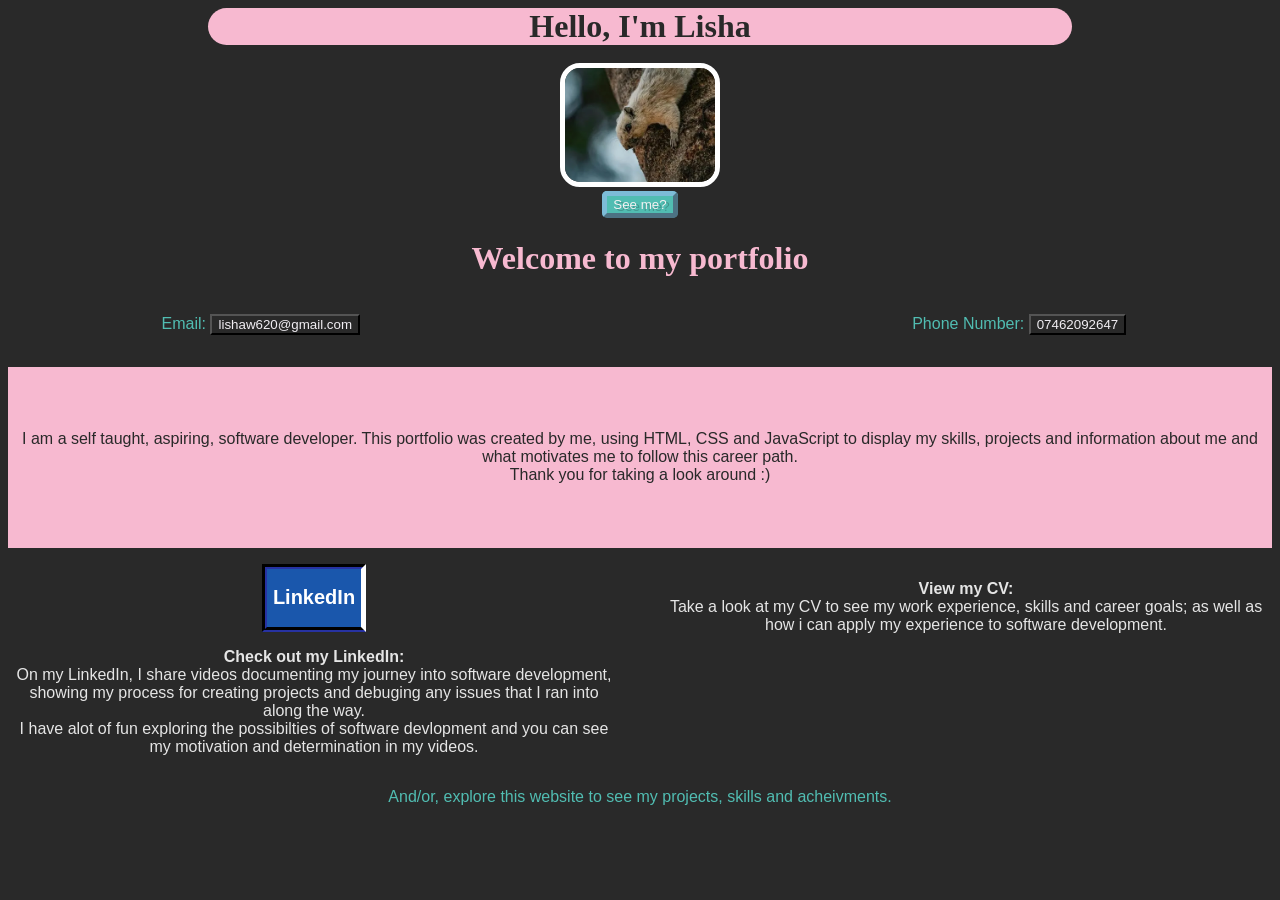
==== index.html @ da09b051 "file name change." ====
<!DOCTYPE html>
<head>
    <title>Lisha Watkins Portfolio</title>
    <link
    rel="stylesheet" href="portfolioindex.css">
</head>
<body>
 <h1 id="name">Hello, I'm Lisha</h1><br>
    <img class="pictures mainphotos"
    src="placeholderImg.png"/><br>
    <button id="buttonText" onclick="changePhoto()">See me?</button>
    <h1>Welcome to my portfolio</h1>
    <div class="contactInfo"><section id="email">
    <p class="offText">Email:  <a href="mailto:lishaw620@gmail.com"><button class="link">lishaw620@gmail.com</button></a></p>
    </section><section id="phoneNumber">
        <p class="offText"> Phone Number: <a href="tel:+4407462092647"><button class="link">07462092647</button></a></p>
    </section></div>
    <p id="introduction">I am a self taught, aspiring, software developer. This portfolio was created by me, using HTML, CSS and JavaScript to display my skills, projects and information about me and what motivates me to follow this career path.<br>
    Thank you for taking a look around :)</p>
    <div class="sections">
        <section class="linkedIn">
    <a href="https://www.linkedin.com/in/lisha-watkins-02502b337" target="_blank" rel="noopener noreferrer"><button id="linkLinkedIn"><h2>LinkedIn</h2></button></a>
    <p id="linkedInDescription" class="linkedIn"><strong>Check out my LinkedIn:</strong><br> 
        On my LinkedIn, I share videos documenting my journey into software development, showing my process for creating projects and debuging any issues that I ran into along the way.
         <br>I have alot of fun exploring the possibilties of software devlopment and you can see my motivation and determination in my videos.</p>
        </section>
        <section class="about">
    <p><strong>View my CV:</strong><br>
    Take a look at my CV to see my work experience, skills and career goals; as well as how i can apply my experience to software development.</p>
    </section></div>
<p class="offText">And/or, explore this website to see my projects, skills and acheivments.</p>
    <script src="portfolioindex.js"></script>
</body>
</html>
---- portfolioindex.css ----
body{
    text-align: center;
    background-color: rgb(41, 41, 41);
}
.mainphotos{
    height:auto;
    max-width:150px;
    border-radius: 20px;
    border:solid white 5px;
}
#name{
    background-color: rgb(247, 185, 208);
    margin: 0 200px 0 200px;
    border-radius:20lvi;
    color: rgb(41, 41, 41)
}
h1{
    color: rgb(247, 185, 208)
}
p{
    color: rgb(229, 229, 229);
    font-family: helvetica;
}
#introduction{
    background-color: rgb(247, 185, 208);
    color: rgb(41, 41, 41);
    padding: 5% 0 5% 0;
    margin-left: 0%;
    margin-right: 0%;
}
.contactInfo{
    display: flex;
    gap: 20%;
}
#email,#phoneNumber{
    flex: 1;
}
.sections{
    display: flex;
    gap: 40px;
}
.linkedIn,
.about{
    flex:1;
}
@media (max-width: 600px){
    .sections{
        flex-direction: column;
    }
}
#linkLinkedIn{
    background-color: rgb(26, 87, 172);
    color: white;
    font-weight: bold;
    border: groove rgb(19, 24, 78) 5px;
    border-right:solid white 5px;
}
#linkLinkedIn:hover{
    color:black;
    text-decoration: underline;
}
.offText{
    color:rgb(81, 189, 178);
    font-family: 'Franklin Gothic Medium', 'Arial Narrow', Arial, sans-serif;
}
.link{
    background: transparent;
    color:rgb(241, 238, 243);
}
#buttonText{
    background-color: rgb(81, 189, 178);
    color: rgb(242, 242, 243);
    text-shadow: 3px 2px 0 rgba(0, 0, 0, 0.205);
    border-radius: 5px;
    border: outset rgb(125, 188, 215) 5px;
}
#buttonText:hover{
    text-decoration: underline;
}
.link:hover{
    color: rgb(81, 189, 178);
    text-decoration: underline;
}
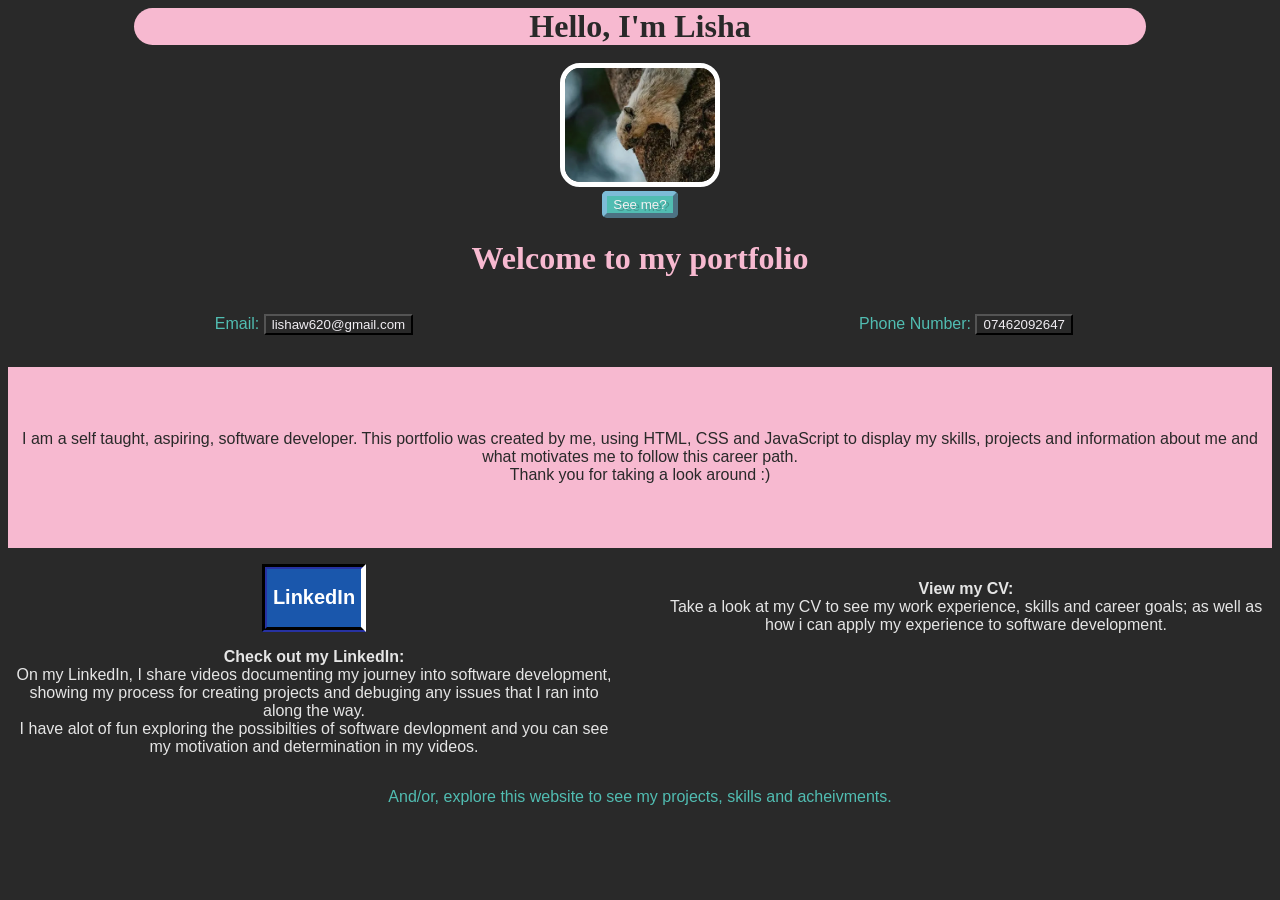
==== commit 651a0b80: "shuld be fixed now." ====
--- a/index.html
+++ b/index.html
@@ -1,6 +1,7 @@
 <!DOCTYPE html>
 <head>
     <title>Lisha Watkins Portfolio</title>
+    <meta name="viewport" content="width=device-width, initial-scale=1.0">
     <link
     rel="stylesheet" href="portfolioindex.css">
 </head>
@@ -10,7 +11,7 @@
     src="placeholderImg.png"/><br>
     <button id="buttonText" onclick="changePhoto()">See me?</button>
     <h1>Welcome to my portfolio</h1>
-    <div class="contactInfo"><section id="email">
+    <div class="sections"><section id="email">
     <p class="offText">Email:  <a href="mailto:lishaw620@gmail.com"><button class="link">lishaw620@gmail.com</button></a></p>
     </section><section id="phoneNumber">
         <p class="offText"> Phone Number: <a href="tel:+4407462092647"><button class="link">07462092647</button></a></p>
--- a/portfolioindex.css
+++ b/portfolioindex.css
@@ -10,8 +10,8 @@
 }
 #name{
     background-color: rgb(247, 185, 208);
-    margin: 0 200px 0 200px;
-    border-radius:20lvi;
+    margin: 0 10%;
+    border-radius:20dvi;
     color: rgb(41, 41, 41)
 }
 h1{
@@ -28,16 +28,13 @@
     margin-left: 0%;
     margin-right: 0%;
 }
-.contactInfo{
-    display: flex;
-    gap: 20%;
-}
-#email,#phoneNumber{
-    flex: 1;
-}
 .sections{
     display: flex;
     gap: 40px;
+}
+#email,
+#phoneNumber{
+    flex: 1;
 }
 .linkedIn,
 .about{
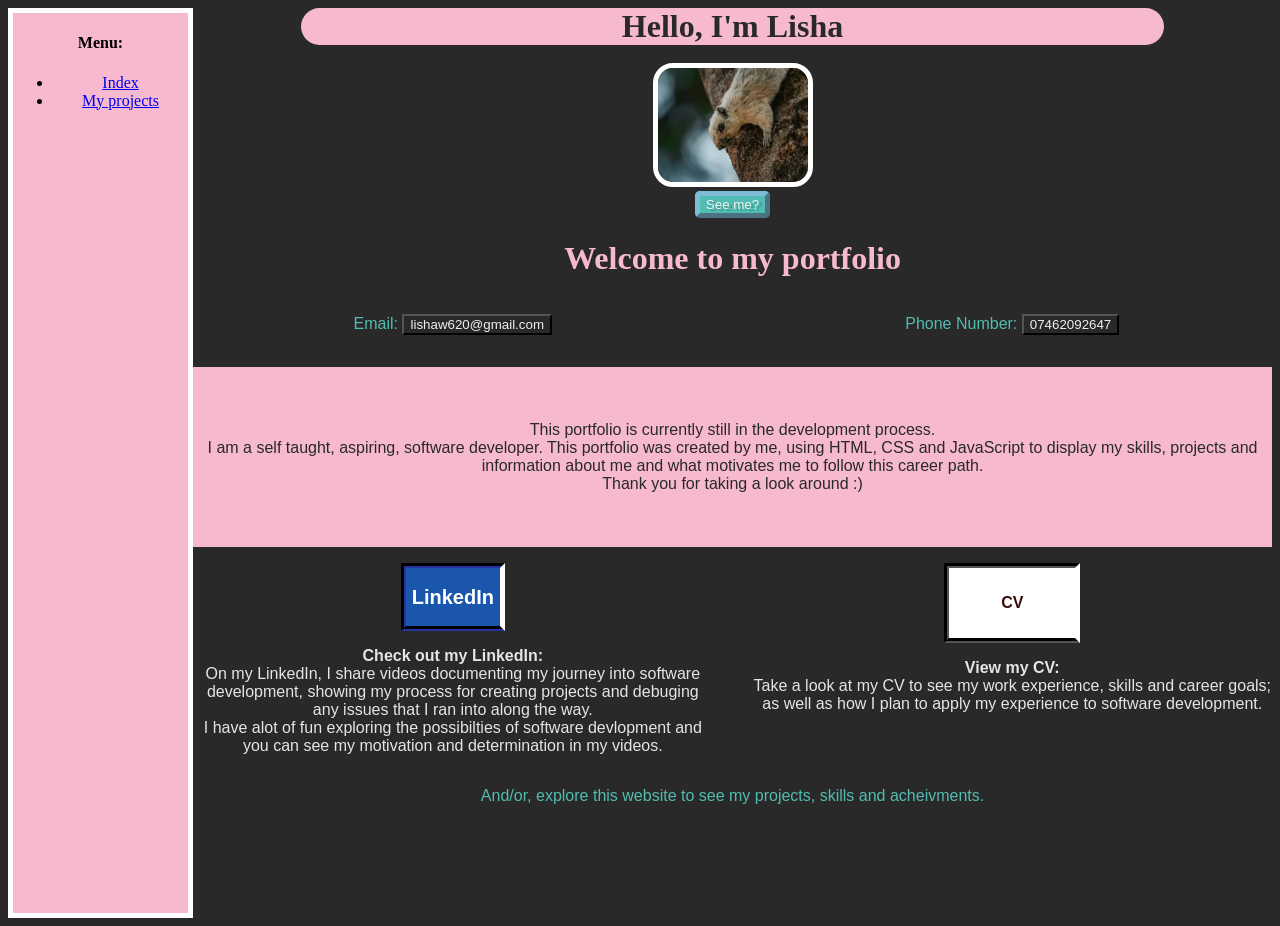
==== commit 906ae5d3: "Update for LinkedIn viewers." ====
--- a/index.html
+++ b/index.html
@@ -6,6 +6,15 @@
     rel="stylesheet" href="portfolioindex.css">
 </head>
 <body>
+    <div class="sidenav">
+    <aside class="sidebar">
+      <h4>Menu:</h4> <ul> 
+      <li><a href="index.html" class="menulinks">Index</a></li>
+      <li><a href="portfolioProjects.html" class="menulinks">My projects</a></li>
+    </ul>
+    </aside>
+    <div class="indexContent">
+    <main class="page">
  <h1 id="name">Hello, I'm Lisha</h1><br>
     <img class="pictures mainphotos"
     src="placeholderImg.png"/><br>
@@ -16,7 +25,9 @@
     </section><section id="phoneNumber">
         <p class="offText"> Phone Number: <a href="tel:+4407462092647"><button class="link">07462092647</button></a></p>
     </section></div>
-    <p id="introduction">I am a self taught, aspiring, software developer. This portfolio was created by me, using HTML, CSS and JavaScript to display my skills, projects and information about me and what motivates me to follow this career path.<br>
+    <p id="introduction">
+        This portfolio is currently still in the development process.<br>
+        I am a self taught, aspiring, software developer. This portfolio was created by me, using HTML, CSS and JavaScript to display my skills, projects and information about me and what motivates me to follow this career path.<br>
     Thank you for taking a look around :)</p>
     <div class="sections">
         <section class="linkedIn">
@@ -26,10 +37,13 @@
          <br>I have alot of fun exploring the possibilties of software devlopment and you can see my motivation and determination in my videos.</p>
         </section>
         <section class="about">
+            <a href="Lisha Watkins CV 2026.pdf" target="_blank" rel="noopener noreferrer"><button id="cv">CV</button></a>
     <p><strong>View my CV:</strong><br>
-    Take a look at my CV to see my work experience, skills and career goals; as well as how i can apply my experience to software development.</p>
+    Take a look at my CV to see my work experience, skills and career goals; as well as how I plan to apply my experience to software development.</p>
     </section></div>
 <p class="offText">And/or, explore this website to see my projects, skills and acheivments.</p>
-    <script src="portfolioindex.js"></script>
+</main></div>
+</div>
+<script src="portfolioindex.js"></script>
 </body>
 </html>
--- a/portfolioindex.css
+++ b/portfolioindex.css
@@ -56,6 +56,22 @@
     color:black;
     text-decoration: underline;
 }
+#cv{
+    padding: 5% 10% 5% 10%;
+    background-color: white;
+    color:rgb(59, 12, 12); 
+    font-weight:bold;
+    font-size:medium;
+    border: groove black 5px;
+    border-right: solid white 5px;
+}
+#cv:hover{
+text-decoration: underline;
+background-color: black;
+color: white;
+border: groove white 5px;
+border-right: solid rgb(146, 145, 145) 5px;
+}
 .offText{
     color:rgb(81, 189, 178);
     font-family: 'Franklin Gothic Medium', 'Arial Narrow', Arial, sans-serif;
@@ -78,3 +94,16 @@
     color: rgb(81, 189, 178);
     text-decoration: underline;
 }
+.sidenav{
+    display: flex;
+}
+.sidebar{
+    width: 30%;
+    height: 100vh;
+    background-color:  rgb(247, 185, 208);
+    border: solid white 5px;
+    
+}
+.page{
+    flex: 1;
+}
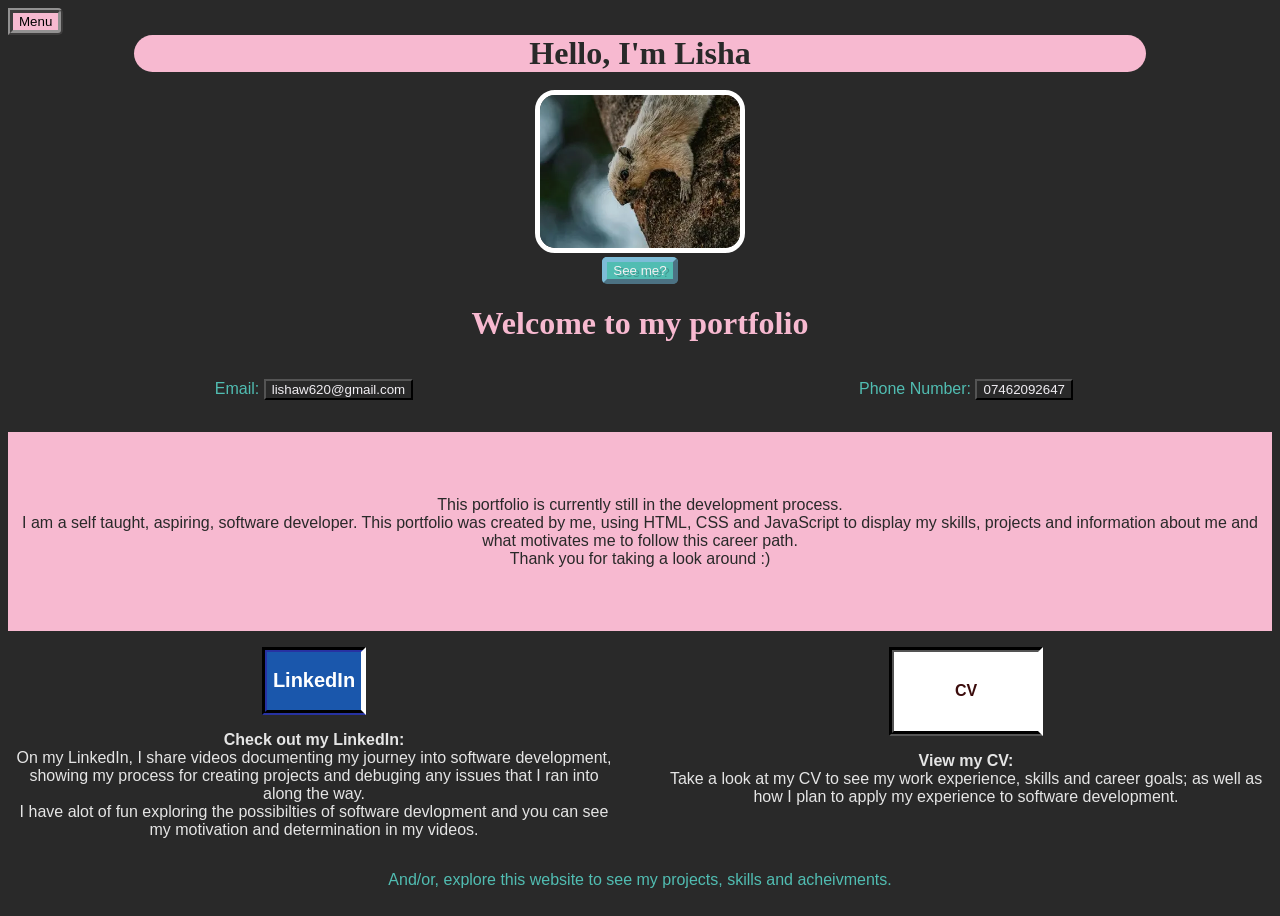
==== commit 75f382b9: "Updated side bar- not finished." ====
--- a/index.html
+++ b/index.html
@@ -8,14 +8,17 @@
 <body>
     <div class="sidenav">
     <aside class="sidebar">
-      <h4>Menu:</h4> <ul> 
-      <li><a href="index.html" class="menulinks">Index</a></li>
+      <h4 class="sidebartext">Menu:</h4> <button id="closeMenu" onclick="exitMenu()">X</button><br>
+      <div class="pageLinks">
+      <li><a href="index.html" class="menulinks">Index</a></li><br>
       <li><a href="portfolioProjects.html" class="menulinks">My projects</a></li>
-    </ul>
-    </aside>
+    </div></aside>
     <div class="indexContent">
     <main class="page">
- <h1 id="name">Hello, I'm Lisha</h1><br>
+        <section class="sections">
+       <aside><button onclick="openMenu()" id="menubutton">Menu</button></aside>
+</section>
+       <h1 id="name">Hello, I'm Lisha</h1><br>
     <img class="pictures mainphotos"
     src="placeholderImg.png"/><br>
     <button id="buttonText" onclick="changePhoto()">See me?</button>
--- a/portfolioindex.css
+++ b/portfolioindex.css
@@ -4,7 +4,7 @@
 }
 .mainphotos{
     height:auto;
-    max-width:150px;
+    max-width:200px;
     border-radius: 20px;
     border:solid white 5px;
 }
@@ -94,16 +94,32 @@
     color: rgb(81, 189, 178);
     text-decoration: underline;
 }
+#closeMenu{
+    height: 20px;
+}
 .sidenav{
     display: flex;
+    height: 100vh;
 }
 .sidebar{
-    width: 30%;
+    display: none;
+    text-align: left;
+    width: 10%;
     height: 100vh;
-    background-color:  rgb(247, 185, 208);
+    background-color: rgb(247, 185, 208);
     border: solid white 5px;
     
 }
-.page{
+.indexContent{
     flex: 1;
+}
+#menubutton{
+    height: auto;
+    max-width: 20vh;
+    background-color: rgb(247, 185, 208);
+    border: ridge rgb(146, 145, 145) 5px;
+    border-radius: 0 5px 5px 0;
+}
+#menubutton:hover{
+    border: groove rgb(146, 145, 145) 5px;
 }
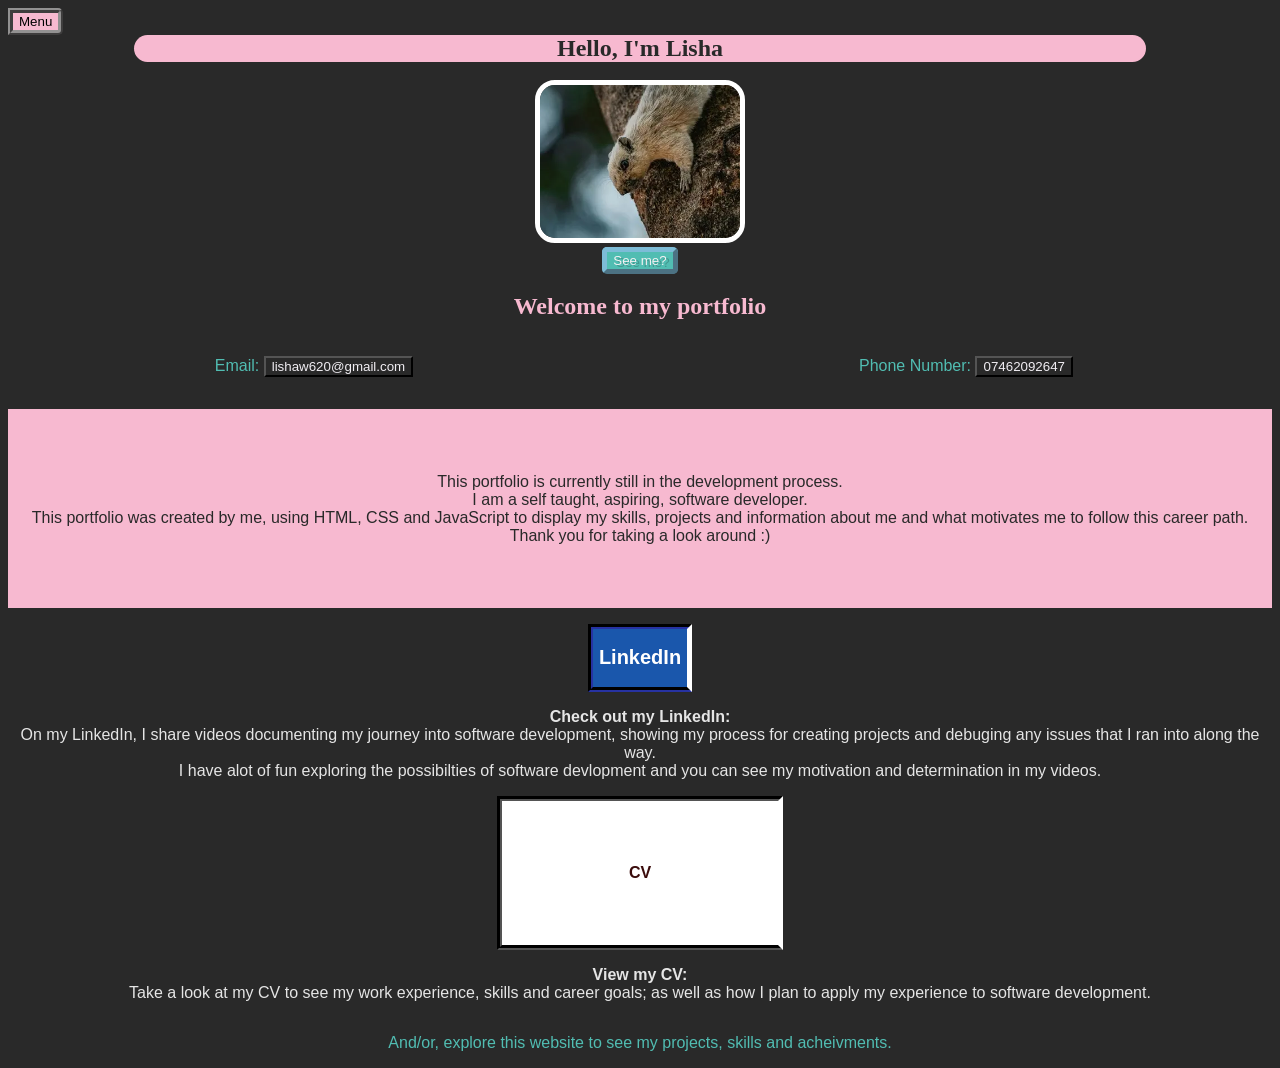
==== commit f77c071a: "side bar update with media link bug." ====
--- a/index.html
+++ b/index.html
@@ -1,4 +1,5 @@
 <!DOCTYPE html>
+<html>
 <head>
     <title>Lisha Watkins Portfolio</title>
     <meta name="viewport" content="width=device-width, initial-scale=1.0">
@@ -6,12 +7,13 @@
     rel="stylesheet" href="portfolioindex.css">
 </head>
 <body>
-    <div class="sidenav">
+    <div class="sidenav top">
+        <section class="topBottom">
     <aside class="sidebar">
-      <h4 class="sidebartext">Menu:</h4> <button id="closeMenu" onclick="exitMenu()">X</button><br>
+     <button id="closeMenu" onclick="exitMenu()">X</button> <h4 class="sidebartext">Menu:</h4> <br>
       <div class="pageLinks">
-      <li><a href="index.html" class="menulinks">Index</a></li><br>
-      <li><a href="portfolioProjects.html" class="menulinks">My projects</a></li>
+      <li><a href="index.html" class="link">Index</a></li><br>
+      <li><a href="portfolioProjects.html" class="link">My projects</a></li>
     </div></aside>
     <div class="indexContent">
     <main class="page">
@@ -27,25 +29,27 @@
     <p class="offText">Email:  <a href="mailto:lishaw620@gmail.com"><button class="link">lishaw620@gmail.com</button></a></p>
     </section><section id="phoneNumber">
         <p class="offText"> Phone Number: <a href="tel:+4407462092647"><button class="link">07462092647</button></a></p>
-    </section></div>
-    <p id="introduction">
+    </section></div></div></section><div class="belowMenu bottom"><section class="topBottom">
+    <div class="introandLinks"><section class="intro"><p id="introduction">
         This portfolio is currently still in the development process.<br>
-        I am a self taught, aspiring, software developer. This portfolio was created by me, using HTML, CSS and JavaScript to display my skills, projects and information about me and what motivates me to follow this career path.<br>
-    Thank you for taking a look around :)</p>
+        I am a self taught, aspiring, software developer.<br> This portfolio was created by me, using HTML, CSS and JavaScript to display my skills, projects and information about me and what motivates me to follow this career path.<br>
+    Thank you for taking a look around :)</p></section>
     <div class="sections">
-        <section class="linkedIn">
+       <section class="cvL">
+         <section class="linkedIn">
     <a href="https://www.linkedin.com/in/lisha-watkins-02502b337" target="_blank" rel="noopener noreferrer"><button id="linkLinkedIn"><h2>LinkedIn</h2></button></a>
     <p id="linkedInDescription" class="linkedIn"><strong>Check out my LinkedIn:</strong><br> 
         On my LinkedIn, I share videos documenting my journey into software development, showing my process for creating projects and debuging any issues that I ran into along the way.
          <br>I have alot of fun exploring the possibilties of software devlopment and you can see my motivation and determination in my videos.</p>
-        </section>
+         </section>
         <section class="about">
             <a href="Lisha Watkins CV 2026.pdf" target="_blank" rel="noopener noreferrer"><button id="cv">CV</button></a>
     <p><strong>View my CV:</strong><br>
     Take a look at my CV to see my work experience, skills and career goals; as well as how I plan to apply my experience to software development.</p>
-    </section></div>
+    </section>
+</section></div></section></div></div>
 <p class="offText">And/or, explore this website to see my projects, skills and acheivments.</p>
-</main></div>
+</main>
 </div>
 <script src="portfolioindex.js"></script>
 </body>
--- a/portfolioindex.css
+++ b/portfolioindex.css
@@ -28,17 +28,9 @@
     margin-left: 0%;
     margin-right: 0%;
 }
-.sections{
-    display: flex;
-    gap: 40px;
-}
 #email,
 #phoneNumber{
     flex: 1;
-}
-.linkedIn,
-.about{
-    flex:1;
 }
 @media (max-width: 600px){
     .sections{
@@ -96,19 +88,27 @@
 }
 #closeMenu{
     height: 20px;
+    width: 40px;
+    align-self: flex-end;
+    background-color: brown;
+    color:aliceblue;
+}
+#closeMenu:hover{
+    background-color: rgb(95, 24, 24);
+    color: rgb(246, 245, 245);
 }
 .sidenav{
     display: flex;
-    height: 100vh;
+    height: 40%;
 }
 .sidebar{
     display: none;
-    text-align: left;
-    width: 10%;
-    height: 100vh;
-    background-color: rgb(247, 185, 208);
-    border: solid white 5px;
-    
+    flex-direction: column;
+    width: 5%;
+    height: 40%;
+    background-color: transparent;
+    border: solid rgb(247, 185, 208) 2px;
+    border-radius: 0 10px 10px 0;
 }
 .indexContent{
     flex: 1;
@@ -122,4 +122,40 @@
 }
 #menubutton:hover{
     border: groove rgb(146, 145, 145) 5px;
-}+}
+.sidebartext{
+    color:aliceblue;
+}
+.page{
+    flex:1;
+}
+.aboutmePage{
+    font-family:'Lucida Sans', 'Lucida Sans Regular', 'Lucida Grande', 'Lucida Sans Unicode', Geneva, Verdana, sans-serif;
+}
+.aboutmeHeaddings{
+    background-color: rgb(247, 185, 208);
+    margin-bottom: 20px;
+}
+.topBottom{
+    display: flex;
+}
+.top,
+.bottom{
+    flex-direction: column;
+}
+.belowMenu{
+    display: flex;
+}
+.intro,
+.cvL{
+    flex-direction: column;
+}
+.sections{
+    display: flex;
+    gap: 40px;
+}
+.linkedIn,
+.about{
+    flex: 1;
+}
+
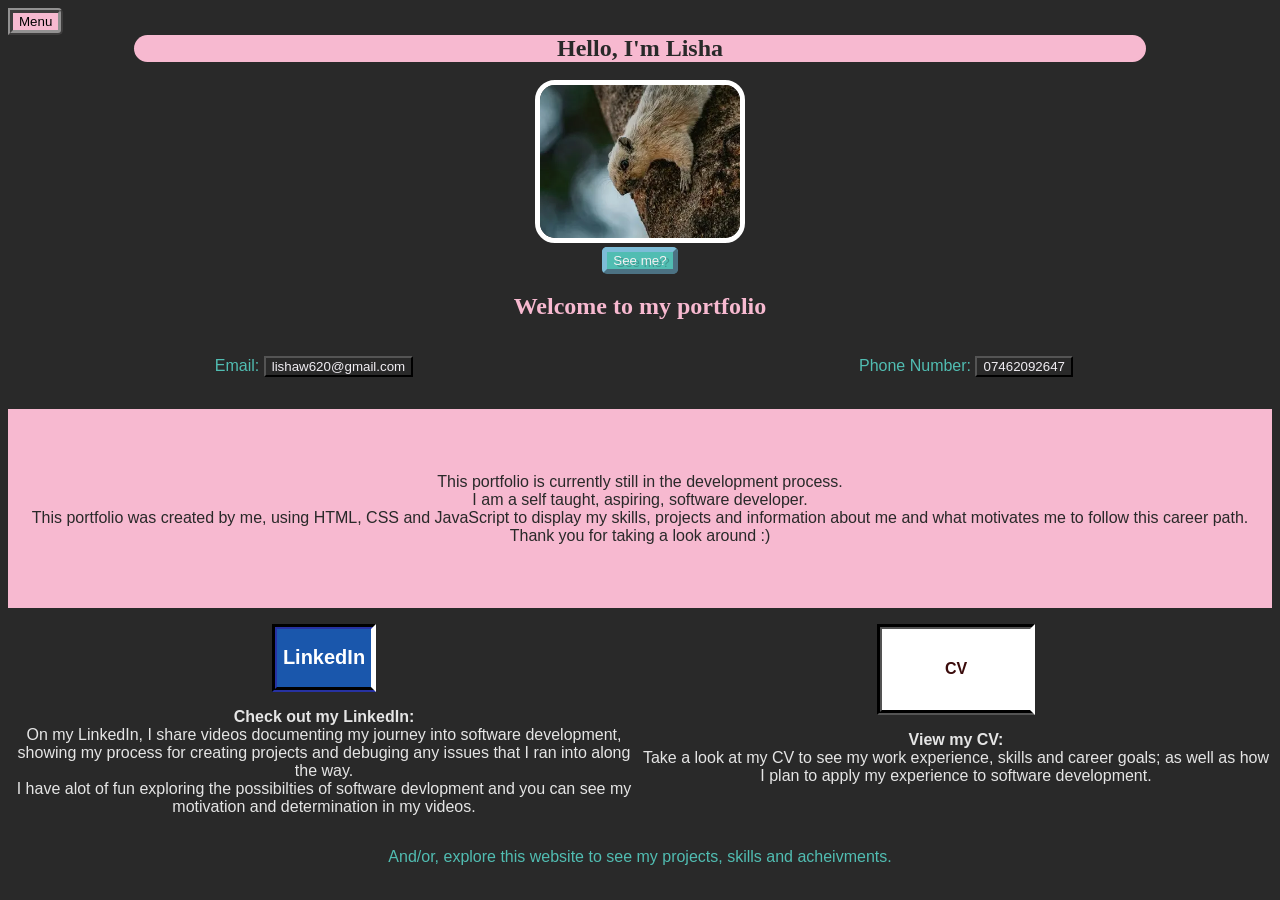
==== commit 20ef7695: "Menu update & bug fix." ====
--- a/index.html
+++ b/index.html
@@ -13,7 +13,8 @@
      <button id="closeMenu" onclick="exitMenu()">X</button> <h4 class="sidebartext">Menu:</h4> <br>
       <div class="pageLinks">
       <li><a href="index.html" class="link">Index</a></li><br>
-      <li><a href="portfolioProjects.html" class="link">My projects</a></li>
+      <li><a href="portfolioProjects.html" class="link">My projects</a></li><br>
+      <li><a href="aboutme.html" class="link">About me</a></li>
     </div></aside>
     <div class="indexContent">
     <main class="page">
--- a/portfolioindex.css
+++ b/portfolioindex.css
@@ -23,10 +23,9 @@
 }
 #introduction{
     background-color: rgb(247, 185, 208);
+    width:100%;
     color: rgb(41, 41, 41);
     padding: 5% 0 5% 0;
-    margin-left: 0%;
-    margin-right: 0%;
 }
 #email,
 #phoneNumber{
@@ -88,8 +87,9 @@
 }
 #closeMenu{
     height: 20px;
-    width: 40px;
+    width: 30px;
     align-self: flex-end;
+    text-align: center;
     background-color: brown;
     color:aliceblue;
 }
@@ -99,15 +99,13 @@
 }
 .sidenav{
     display: flex;
-    height: 40%;
 }
 .sidebar{
     display: none;
     flex-direction: column;
     width: 5%;
-    height: 40%;
     background-color: transparent;
-    border: solid rgb(247, 185, 208) 2px;
+    border:  rgb(247, 185, 208) 2px;
     border-radius: 0 10px 10px 0;
 }
 .indexContent{
@@ -146,9 +144,12 @@
 .belowMenu{
     display: flex;
 }
-.intro,
+.intro{
+    flex-direction: column;
+}
 .cvL{
-    flex-direction: column;
+    display: flex;
+    flex-direction: row;
 }
 .sections{
     display: flex;
